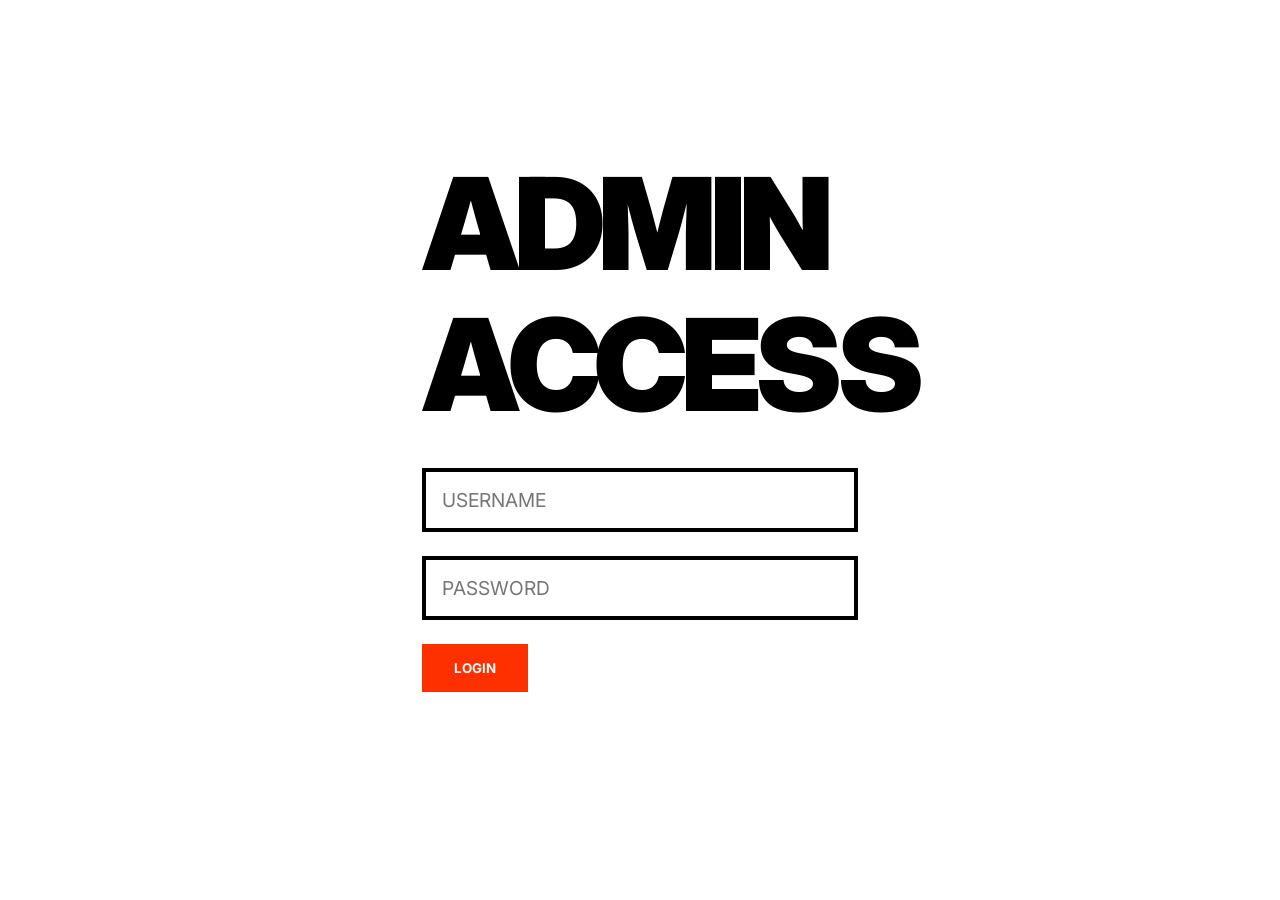
==== frontend/admin/index.html @ 24fed4e9 "first commit" ====
<!DOCTYPE html>
<html lang="en">
<head>
    <meta charset="UTF-8">
    <meta name="viewport" content="width=device-width, initial-scale=1.0">
    <title>Admin Login | Eventify</title>
    <link rel="stylesheet" href="../assets/css/design-system.css">
</head>
<body>
    <div class="container" style="max-width: 500px; margin-top: 10vh;">
        <h1>ADMIN ACCESS</h1>
        <form id="login-form">
            <input type="text" name="username" placeholder="USERNAME" required>
            <input type="password" name="password" placeholder="PASSWORD" required>
            <button type="submit" class="btn btn-accent">LOGIN</button>
        </form>
        <div id="message" style="margin-top: 2rem; color: #FF3000; font-weight: 700;"></div>
    </div>

    <script type="module">
        import { API } from '../assets/js/api.js';

        document.getElementById('login-form').onsubmit = async (e) => {
            e.preventDefault();
            const formData = new FormData(e.target);
            const data = Object.fromEntries(formData.entries());

            try {
                await API.post('admin/login', data);
                window.location.href = 'dashboard.html';
            } catch (err) {
                document.getElementById('message').textContent = 'INVALID CREDENTIALS';
            }
        };
    </script>
</body>
</html>
---- frontend/assets/css/design-system.css ----
@import url('https://fonts.googleapis.com/css2?family=Inter:wght@400;700;900&display=swap');

:root {
    --bg-color: #ffffff;
    --text-color: #000000;
    --accent-color: #FF3000; /* Swiss Red */
    --border-width: 4px;
    --spacing: 1rem;
}

* {
    margin: 0;
    padding: 0;
    box-sizing: border-box;
    font-family: 'Inter', sans-serif;
}

body {
    background-color: var(--bg-color);
    color: var(--text-color);
    line-height: 1.1;
    overflow-x: hidden;
}

h1, h2, h3 {
    font-weight: 900;
    text-transform: uppercase;
    letter-spacing: -0.05em;
}

h1 { font-size: clamp(3rem, 10vw, 8rem); margin-bottom: 2rem; }
h2 { font-size: clamp(2rem, 5vw, 4rem); margin-bottom: 1rem; }

.container {
    max-width: 1440px;
    margin: 0 auto;
    padding: 4rem 2rem;
}

.grid {
    display: grid;
    grid-template-columns: repeat(12, 1fr);
    gap: 2rem;
}

.card {
    grid-column: span 4;
    border: var(--border-width) solid var(--text-color);
    padding: 2rem;
    transition: background-color 0.2s ease;
}

.card:hover {
    background-color: var(--accent-color);
    color: var(--bg-color);
}

.btn {
    display: inline-block;
    padding: 1rem 2rem;
    background-color: var(--text-color);
    color: var(--bg-color);
    text-decoration: none;
    font-weight: 700;
    text-transform: uppercase;
    border: none;
    cursor: pointer;
    transition: transform 0.1s ease;
}

.btn:active {
    transform: scale(0.95);
}

.btn-accent {
    background-color: var(--accent-color);
}

input, textarea {
    width: 100%;
    padding: 1rem;
    border: var(--border-width) solid var(--text-color);
    font-size: 1.2rem;
    margin-bottom: 1.5rem;
    outline: none;
}

input:focus {
    background-color: #f0f0f0;
}

.section-title {
    grid-column: 1 / -1;
    border-bottom: var(--border-width) solid var(--text-color);
    padding-bottom: 1rem;
    margin-bottom: 3rem;
}

@media (max-width: 992px) {
    .card { grid-column: span 6; }
}

@media (max-width: 600px) {
    .card { grid-column: span 12; }
    h1 { font-size: 4rem; }
}
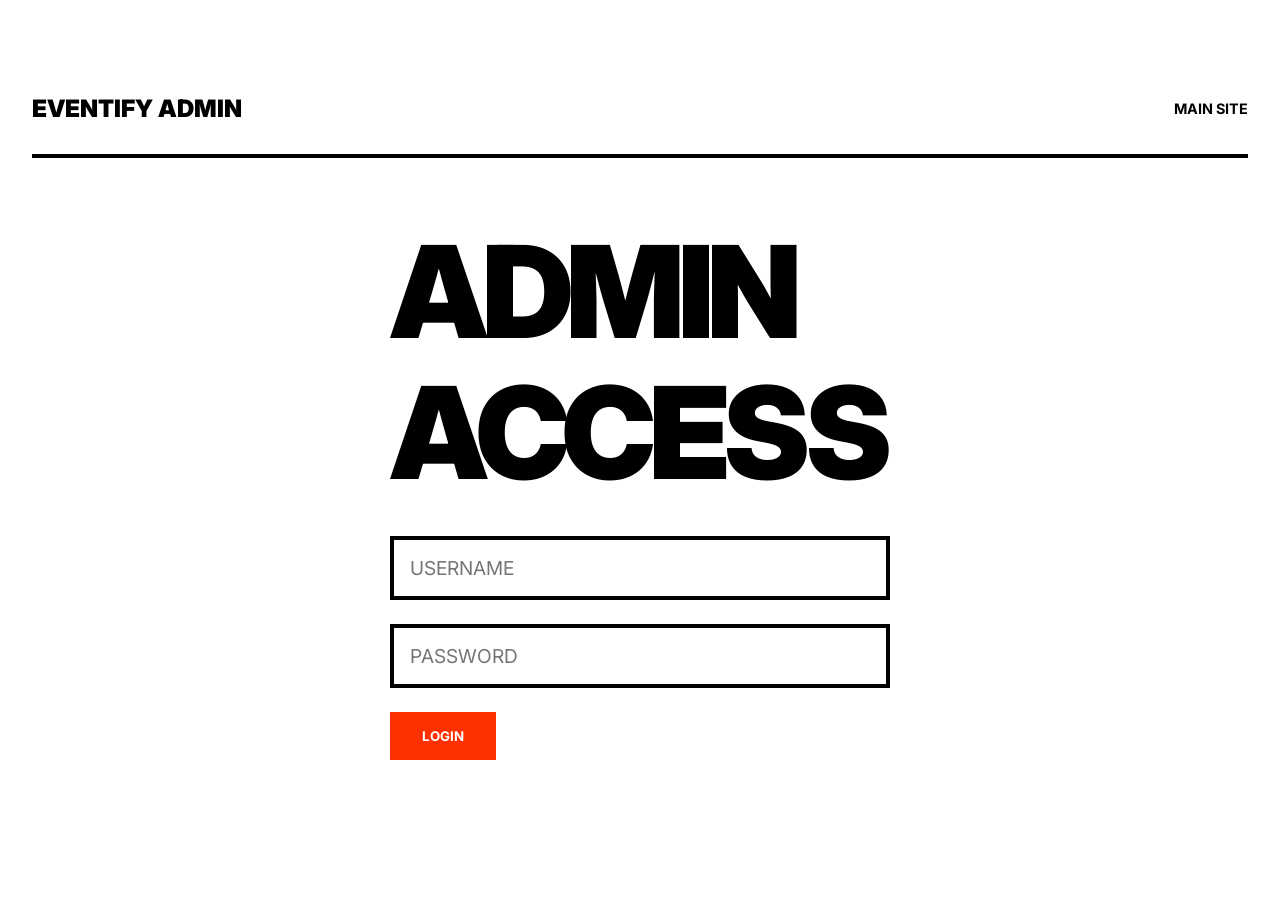
==== commit fe0087be: "Working..." ====
--- a/frontend/admin/index.html
+++ b/frontend/admin/index.html
@@ -7,7 +7,14 @@
     <link rel="stylesheet" href="../assets/css/design-system.css">
 </head>
 <body>
-    <div class="container" style="max-width: 500px; margin-top: 10vh;">
+    <div class="container">
+        <nav class="navbar">
+            <a href="../index.html" class="nav-brand">EVENTIFY ADMIN</a>
+            <div class="nav-links">
+                <a href="../index.html" class="nav-link">Main Site</a>
+            </div>
+        </nav>
+        <div style="max-width: 500px; margin: 4rem auto 0 auto;">
         <h1>ADMIN ACCESS</h1>
         <form id="login-form">
             <input type="text" name="username" placeholder="USERNAME" required>
--- a/frontend/assets/css/design-system.css
+++ b/frontend/assets/css/design-system.css
@@ -104,3 +104,37 @@
     .card { grid-column: span 12; }
     h1 { font-size: 4rem; }
 }
+
+/* Navbar */
+.navbar {
+    display: flex;
+    justify-content: space-between;
+    align-items: center;
+    padding: 2rem 0;
+    border-bottom: var(--border-width) solid var(--text-color);
+    margin-bottom: 4rem;
+}
+
+.nav-brand {
+    font-size: 1.5rem;
+    font-weight: 900;
+    text-decoration: none;
+    color: inherit;
+}
+
+.nav-links {
+    display: flex;
+    gap: 2rem;
+}
+
+.nav-link {
+    text-decoration: none;
+    color: inherit;
+    font-weight: 700;
+    text-transform: uppercase;
+    font-size: 0.9rem;
+}
+
+.nav-link:hover {
+    color: var(--accent-color);
+}
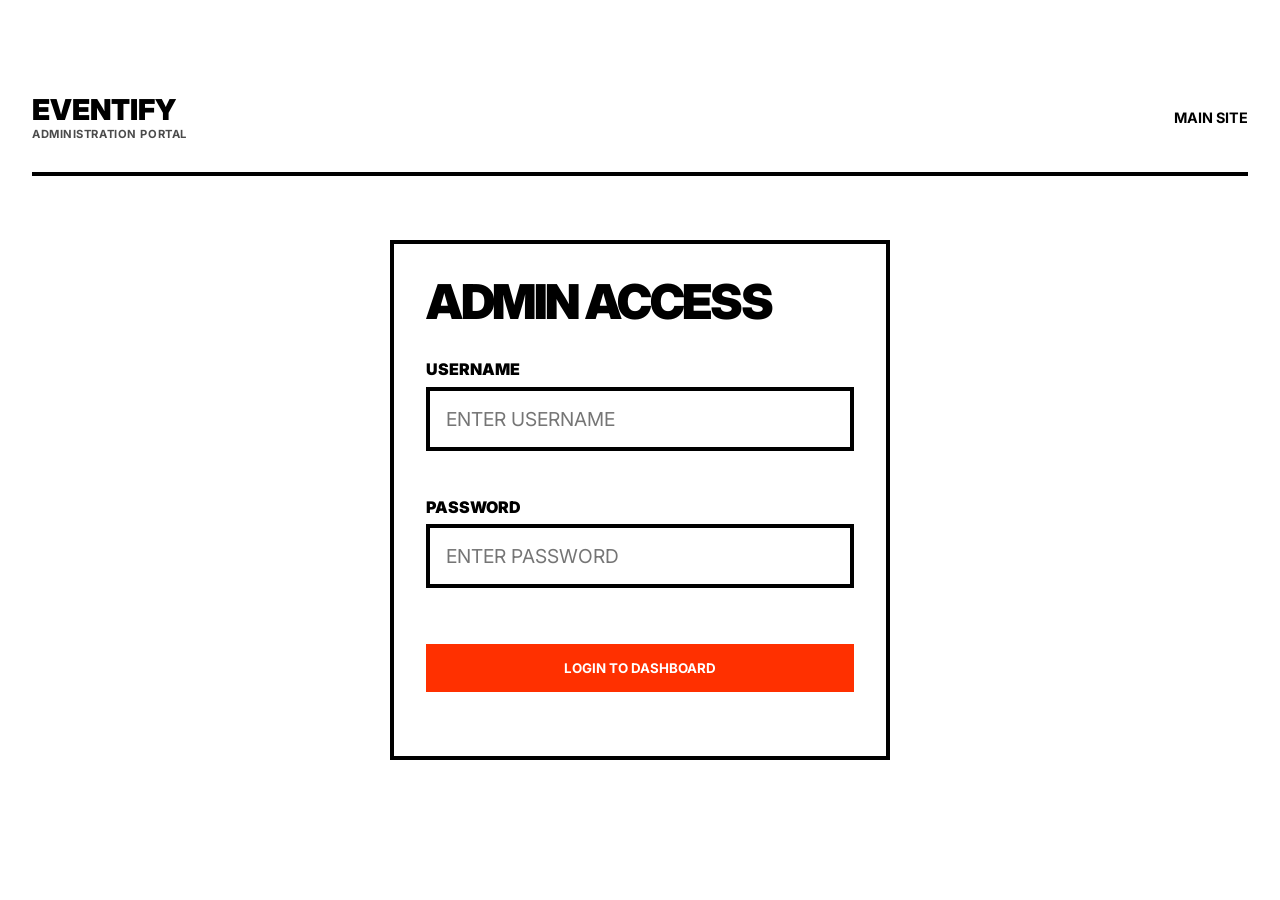
==== commit a27d1fc0: "Working2..." ====
--- a/frontend/admin/index.html
+++ b/frontend/admin/index.html
@@ -9,20 +9,31 @@
 <body>
     <div class="container">
         <nav class="navbar">
-            <a href="../index.html" class="nav-brand">EVENTIFY ADMIN</a>
+            <div class="nav-brand-container">
+                <a href="../index.html" class="nav-brand">EVENTIFY</a>
+                <span class="nav-tagline">ADMINISTRATION PORTAL</span>
+            </div>
             <div class="nav-links">
                 <a href="../index.html" class="nav-link">Main Site</a>
             </div>
         </nav>
         <div style="max-width: 500px; margin: 4rem auto 0 auto;">
-        <h1>ADMIN ACCESS</h1>
-        <form id="login-form">
-            <input type="text" name="username" placeholder="USERNAME" required>
-            <input type="password" name="password" placeholder="PASSWORD" required>
-            <button type="submit" class="btn btn-accent">LOGIN</button>
-        </form>
-        <div id="message" style="margin-top: 2rem; color: #FF3000; font-weight: 700;"></div>
-    </div>
+            <div class="card no-hover">
+                <h2 style="margin-bottom: 2rem;">ADMIN ACCESS</h2>
+                <form id="login-form">
+                    <div style="margin-bottom: 1.5rem;">
+                        <label style="font-weight: 900; display: block; margin-bottom: 0.5rem;">USERNAME</label>
+                        <input type="text" name="username" placeholder="ENTER USERNAME" required>
+                    </div>
+                    <div style="margin-bottom: 2rem;">
+                        <label style="font-weight: 900; display: block; margin-bottom: 0.5rem;">PASSWORD</label>
+                        <input type="password" name="password" placeholder="ENTER PASSWORD" required>
+                    </div>
+                    <button type="submit" class="btn btn-accent" style="width: 100%;">LOGIN TO DASHBOARD</button>
+                </form>
+                <div id="message" style="margin-top: 2rem; color: #FF3000; font-weight: 900; text-align: center;"></div>
+            </div>
+        </div>
 
     <script type="module">
         import { API } from '../assets/js/api.js';
--- a/frontend/assets/css/design-system.css
+++ b/frontend/assets/css/design-system.css
@@ -28,8 +28,8 @@
     letter-spacing: -0.05em;
 }
 
-h1 { font-size: clamp(3rem, 10vw, 8rem); margin-bottom: 2rem; }
-h2 { font-size: clamp(2rem, 5vw, 4rem); margin-bottom: 1rem; }
+h1 { font-size: clamp(2rem, 6vw, 4.5rem); margin-bottom: 1.5rem; line-height: 1; }
+h2 { font-size: clamp(1.5rem, 4vw, 3rem); margin-bottom: 1rem; }
 
 .container {
     max-width: 1440px;
@@ -53,6 +53,16 @@
 .card:hover {
     background-color: var(--accent-color);
     color: var(--bg-color);
+}
+
+.card.no-hover:hover {
+    background-color: var(--bg-color);
+    color: var(--text-color);
+    transform: none;
+}
+
+.card.no-hover:hover h3 {
+    color: var(--text-color);
 }
 
 .btn {
@@ -116,10 +126,11 @@
 }
 
 .nav-brand {
-    font-size: 1.5rem;
+    font-size: 1.8rem;
     font-weight: 900;
     text-decoration: none;
     color: inherit;
+    line-height: 1;
 }
 
 .nav-links {
@@ -138,3 +149,144 @@
 .nav-link:hover {
     color: var(--accent-color);
 }
+
+.nav-tagline {
+    font-size: 0.7rem;
+    font-weight: 700;
+    text-transform: uppercase;
+    display: block;
+    margin-top: 0.2rem;
+    letter-spacing: 0.05em;
+    opacity: 0.7;
+}
+
+/* Loading State */
+.loader-overlay {
+    position: fixed;
+    top: 0;
+    left: 0;
+    width: 100%;
+    height: 100%;
+    background: rgba(255, 255, 255, 0.9);
+    display: none;
+    justify-content: center;
+    align-items: center;
+    z-index: 9999;
+    flex-direction: column;
+    gap: 1rem;
+}
+
+.loader-overlay.active {
+    display: flex;
+}
+
+.loader-spinner {
+    width: 50px;
+    height: 50px;
+    border: var(--border-width) solid var(--text-color);
+    border-top-color: var(--accent-color);
+    border-radius: 50%;
+    animation: spin 1s linear infinite;
+}
+
+@keyframes spin {
+    to { transform: rotate(360deg); }
+}
+
+.loader-text {
+    font-weight: 900;
+    text-transform: uppercase;
+    letter-spacing: 0.1em;
+}
+
+/* Contrast & Hover Enhancements */
+.btn:hover {
+    background-color: var(--accent-color);
+    color: var(--bg-color);
+}
+
+.card:hover h3 {
+    color: var(--bg-color);
+}
+
+/* Responsive Images */
+.event-banner {
+    width: 100%;
+    height: 400px;
+    object-fit: cover;
+    border: var(--border-width) solid var(--text-color);
+    margin-bottom: 2rem;
+}
+
+.gallery-grid {
+    display: grid;
+    grid-template-columns: repeat(auto-fill, minmax(250px, 1fr));
+    gap: 1rem;
+    margin-top: 2rem;
+}
+
+.gallery-item {
+    aspect-ratio: 1;
+    overflow: hidden;
+    border: 2px solid var(--text-color);
+    cursor: pointer;
+}
+
+.gallery-item img {
+    width: 100%;
+    height: 100%;
+    object-fit: cover;
+    transition: transform 0.3s ease;
+}
+
+.gallery-item:hover img {
+    transform: scale(1.1);
+}
+/* Modal System */
+.modal {
+    position: fixed;
+    top: 0;
+    left: 0;
+    width: 100%;
+    height: 100%;
+    background: rgba(0,0,0,0.9);
+    display: none;
+    z-index: 1000;
+    padding: 2rem;
+    overflow-y: auto;
+}
+
+.modal.active {
+    display: block;
+}
+
+.modal-content {
+    background: var(--bg-color);
+    max-width: 1000px;
+    margin: 4rem auto;
+    border: var(--border-width) solid var(--text-color);
+    padding: 3rem;
+    position: relative;
+}
+
+.modal-close {
+    position: absolute;
+    top: 1rem;
+    right: 1rem;
+    font-size: 2rem;
+    font-weight: 900;
+    cursor: pointer;
+    line-height: 1;
+}
+
+.card-banner {
+    width: calc(100% + 4rem);
+    height: 200px;
+    margin: -2rem -2rem 2rem -2rem;
+    object-fit: cover;
+    border-bottom: var(--border-width) solid var(--text-color);
+}
+
+.card:hover .card-banner {
+    border-color: var(--bg-color);
+}
